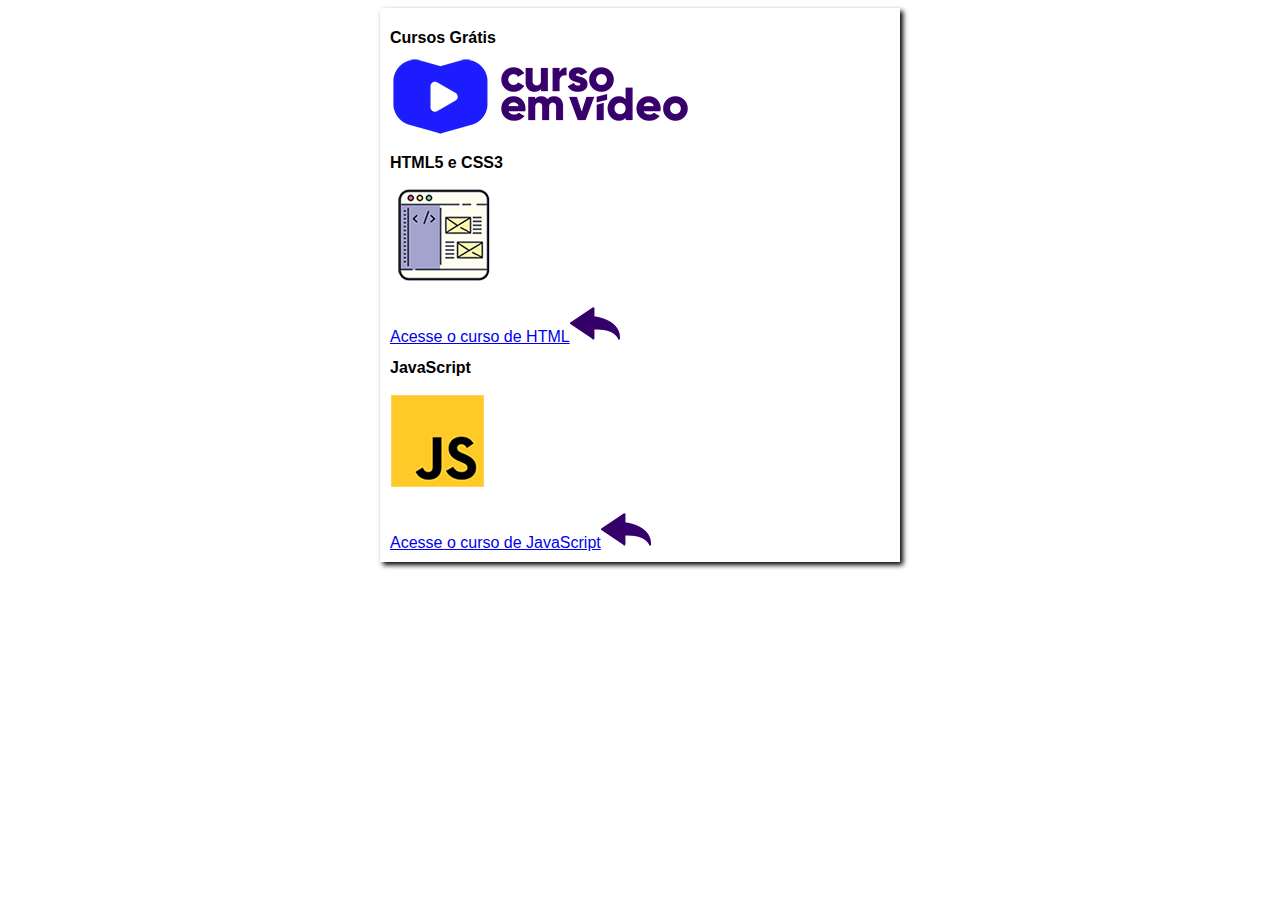
==== index.html @ 8904bcf9 "aling justify" ====
<!DOCTYPE html>
<html lang="pt-br">
<head>
    <meta charset="UTF-8">
    <meta name="viewport" content="width=device-width, initial-scale=1.0">
    <title>site test day one</title>
    <link rel="stylesheet" href="estilos/style.css">
</head>
<body>
    <main>
        <header>
            <h1>Cursos Grátis</h1>
            <img src="imagens/curso-em-video-cor.png" alt="Curso em vídeo">
        </header>
        <article>
            <h2>HTML5 e CSS3</h2>
            <img class="lado" src="imagens/curso-html-css.png" alt="HTML curso">
            <p><text-align: justify; text-align-last: center; ></text-align:></p>
            <a href="curso-html.html">Acesse o curso de HTML<img src="imagens/btn-back.png" alt="Voltar"></a>
        </article>
        <article>
            <h2>JavaScript</h2>
            <img class="lado" src="imagens/curso-javascript.png" alt="">
            <P><text-align: justify; text-align-last: center; ></P>
            <a href="curso-js.html">Acesse o curso de JavaScript<img src="imagens/btn-back.png" alt="Voltar"></a>

        </article>
    </main>
</body>
</html>
---- estilos/style.css ----
* {
    font-family: Arial, Helvetica, sans-serif;
    font-size: 16px;
}

body {
    background-color: rgb(255, 255, 255);

}

main {
    background-color: rgb(255, 255, 255);
    width: 500px;
    margin: auto;
    padding: 10px;
    box-shadow: 3px 3px 5px black;

}
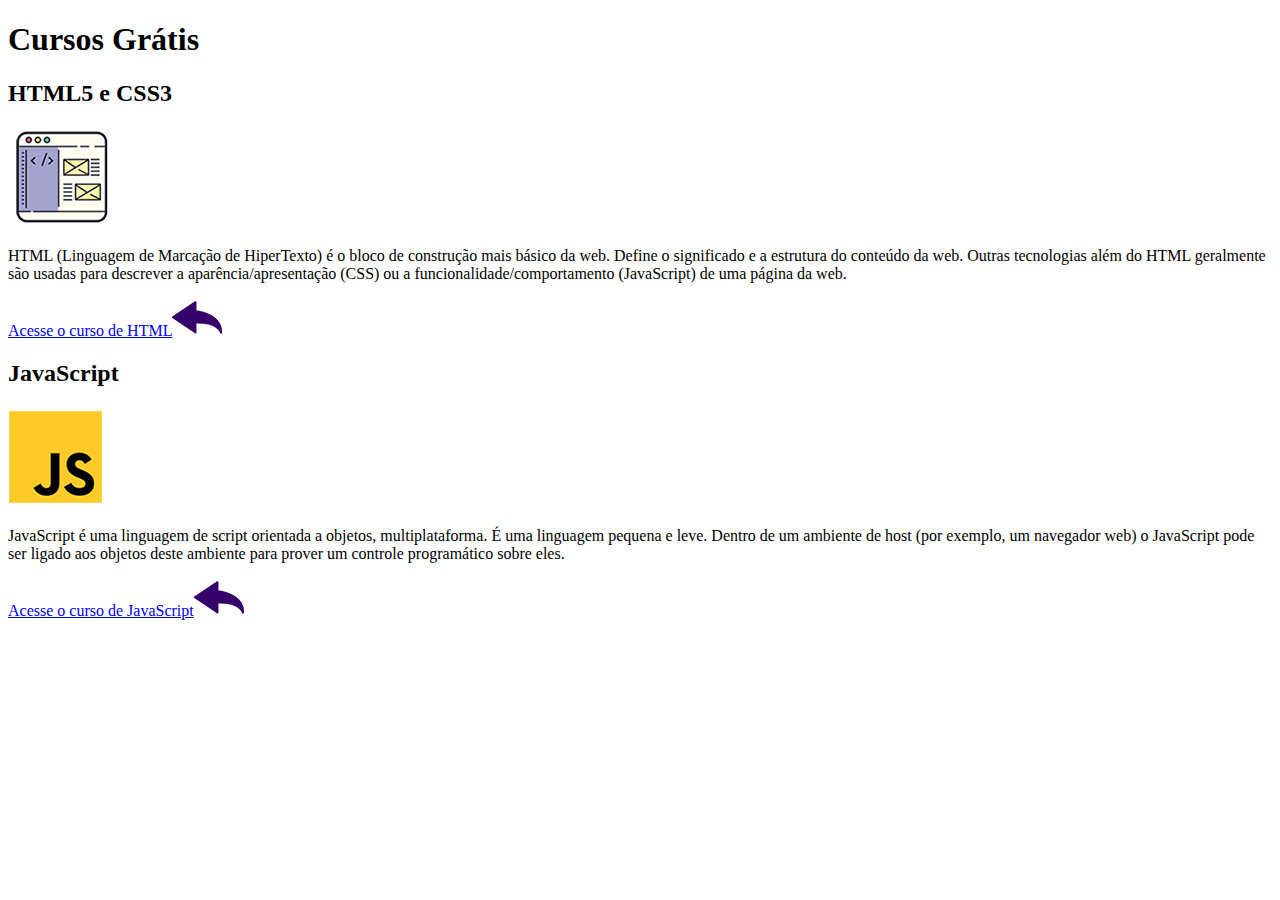
==== commit a5885d08: "Merge branch 'conteúdo'" ====
--- a/index.html
+++ b/index.html
@@ -3,25 +3,25 @@
 <head>
     <meta charset="UTF-8">
     <meta name="viewport" content="width=device-width, initial-scale=1.0">
-    <title>site test day one</title>
-    <link rel="stylesheet" href="estilos/style.css">
+    <title>Testando dia 1</title>
 </head>
 <body>
     <main>
         <header>
             <h1>Cursos Grátis</h1>
-            <img src="imagens/curso-em-video-cor.png" alt="Curso em vídeo">
         </header>
         <article>
             <h2>HTML5 e CSS3</h2>
             <img class="lado" src="imagens/curso-html-css.png" alt="HTML curso">
             <p><text-align: justify; text-align-last: center; ></text-align:></p>
+            <p>HTML (Linguagem de Marcação de HiperTexto) é o bloco de construção mais básico da web. Define o significado e a estrutura do conteúdo da web. Outras tecnologias além do HTML geralmente são usadas para descrever a aparência/apresentação (CSS) ou a funcionalidade/comportamento (JavaScript) de uma página da web.</p>
             <a href="curso-html.html">Acesse o curso de HTML<img src="imagens/btn-back.png" alt="Voltar"></a>
         </article>
         <article>
             <h2>JavaScript</h2>
             <img class="lado" src="imagens/curso-javascript.png" alt="">
             <P><text-align: justify; text-align-last: center; ></P>
+            <P>JavaScript é uma linguagem de script orientada a objetos, multiplataforma. É uma linguagem pequena e leve. Dentro de um ambiente de host (por exemplo, um navegador web) o JavaScript pode ser ligado aos objetos deste ambiente para prover um controle programático sobre eles.</P>
             <a href="curso-js.html">Acesse o curso de JavaScript<img src="imagens/btn-back.png" alt="Voltar"></a>
 
         </article>
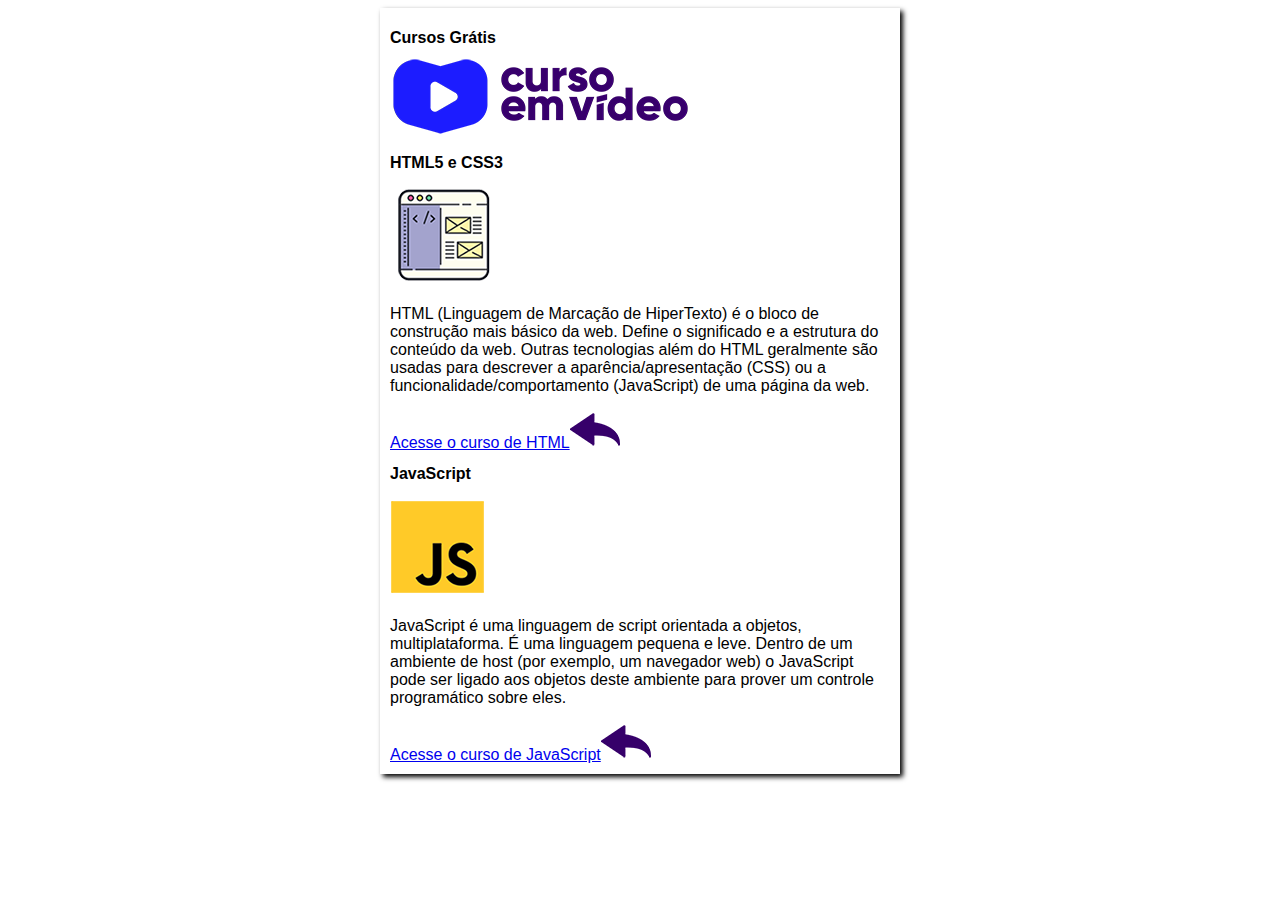
==== commit 51e180d2: "Revert "Merge branch 'conteúdo'"" ====
--- a/index.html
+++ b/index.html
@@ -3,12 +3,14 @@
 <head>
     <meta charset="UTF-8">
     <meta name="viewport" content="width=device-width, initial-scale=1.0">
-    <title>Testando dia 1</title>
+    <title>site test day one</title>
+    <link rel="stylesheet" href="estilos/style.css">
 </head>
 <body>
     <main>
         <header>
             <h1>Cursos Grátis</h1>
+            <img src="imagens/curso-em-video-cor.png" alt="Curso em vídeo">
         </header>
         <article>
             <h2>HTML5 e CSS3</h2>
--- a/estilos/style.css
+++ b/estilos/style.css
@@ -0,0 +1,18 @@
+* {
+    font-family: Arial, Helvetica, sans-serif;
+    font-size: 16px;
+}
+
+body {
+    background-color: rgb(255, 255, 255);
+
+}
+
+main {
+    background-color: rgb(255, 255, 255);
+    width: 500px;
+    margin: auto;
+    padding: 10px;
+    box-shadow: 3px 3px 5px black;
+
+}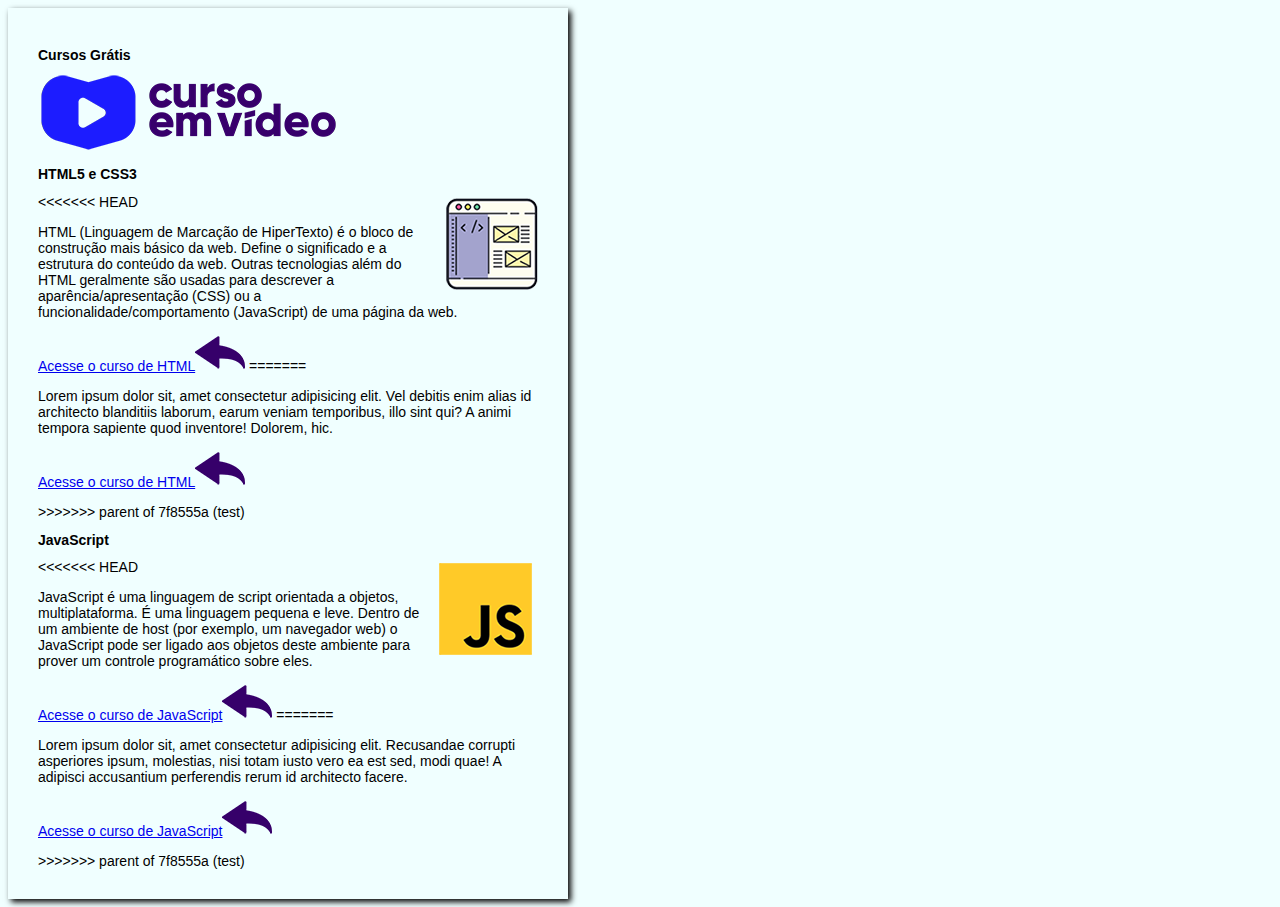
==== commit bcd822a5: "Update index.html" ====
--- a/index.html
+++ b/index.html
@@ -15,16 +15,26 @@
         <article>
             <h2>HTML5 e CSS3</h2>
             <img class="lado" src="imagens/curso-html-css.png" alt="HTML curso">
+<<<<<<< HEAD
             <p><text-align: justify; text-align-last: center; ></text-align:></p>
             <p>HTML (Linguagem de Marcação de HiperTexto) é o bloco de construção mais básico da web. Define o significado e a estrutura do conteúdo da web. Outras tecnologias além do HTML geralmente são usadas para descrever a aparência/apresentação (CSS) ou a funcionalidade/comportamento (JavaScript) de uma página da web.</p>
             <a href="curso-html.html">Acesse o curso de HTML<img src="imagens/btn-back.png" alt="Voltar"></a>
+=======
+            <p>Lorem ipsum dolor sit, amet consectetur adipisicing elit. Vel debitis enim alias id architecto blanditiis laborum, earum veniam temporibus, illo sint qui? A animi tempora sapiente quod inventore! Dolorem, hic.</p>
+            <p><a href="curso-html.html">Acesse o curso de HTML<img src="imagens/btn-back.png" alt="Voltar"></a></p>
+>>>>>>> parent of 7f8555a (test)
         </article>
         <article>
             <h2>JavaScript</h2>
             <img class="lado" src="imagens/curso-javascript.png" alt="">
+<<<<<<< HEAD
             <P><text-align: justify; text-align-last: center; ></P>
             <P>JavaScript é uma linguagem de script orientada a objetos, multiplataforma. É uma linguagem pequena e leve. Dentro de um ambiente de host (por exemplo, um navegador web) o JavaScript pode ser ligado aos objetos deste ambiente para prover um controle programático sobre eles.</P>
             <a href="curso-js.html">Acesse o curso de JavaScript<img src="imagens/btn-back.png" alt="Voltar"></a>
+=======
+            <P>Lorem ipsum dolor sit, amet consectetur adipisicing elit. Recusandae corrupti asperiores ipsum, molestias, nisi totam iusto vero ea est sed, modi quae! A adipisci accusantium perferendis rerum id architecto facere.</P>
+            <p><a href="curso-js.html">Acesse o curso de JavaScript<img src="imagens/btn-back.png" alt="Voltar"></a></p>
+>>>>>>> parent of 7f8555a (test)
 
         </article>
     </main>
--- a/estilos/style.css
+++ b/estilos/style.css
@@ -1,18 +1,37 @@
 * {
     font-family: Arial, Helvetica, sans-serif;
-    font-size: 16px;
+    font-size: 14px;
 }
 
 body {
-    background-color: rgb(255, 255, 255);
+    background-color: azure;
 
 }
-
+img.lado {
+    float: right
+}
 main {
+<<<<<<< HEAD
+<<<<<<< HEAD
+<<<<<<< HEAD
+<<<<<<< HEAD
+<<<<<<< HEAD
     background-color: rgb(255, 255, 255);
+    width: 450px;
+=======
+=======
+>>>>>>> parent of 949b059 (atualização palheta de cor do site)
+=======
+>>>>>>> parent of 949b059 (atualização palheta de cor do site)
+=======
+>>>>>>> parent of 949b059 (atualização palheta de cor do site)
+=======
+>>>>>>> parent of 949b059 (atualização palheta de cor do site)
+    background-color: aquamarine;
     width: 500px;
+>>>>>>> parent of 949b059 (atualização palheta de cor do site)
     margin: auto;
-    padding: 10px;
-    box-shadow: 3px 3px 5px black;
+    padding: 30px;
+    box-shadow: 3px 3px 6px black;
 
 }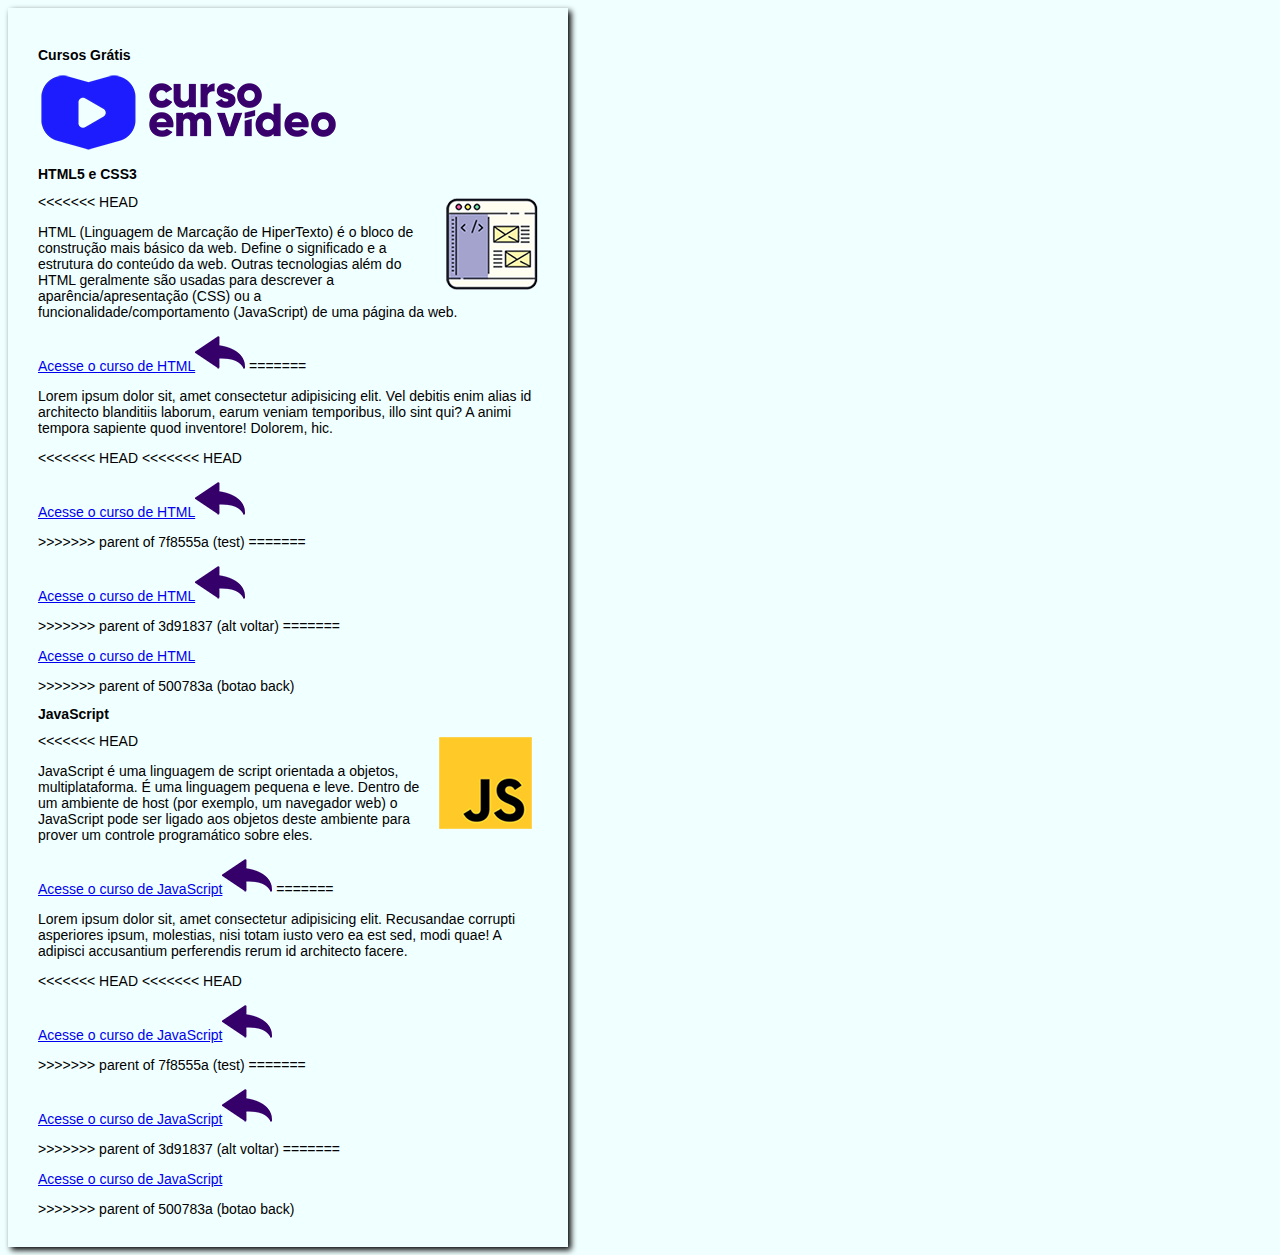
==== commit 8dfa14a4: "Update index.html" ====
--- a/index.html
+++ b/index.html
@@ -21,8 +21,16 @@
             <a href="curso-html.html">Acesse o curso de HTML<img src="imagens/btn-back.png" alt="Voltar"></a>
 =======
             <p>Lorem ipsum dolor sit, amet consectetur adipisicing elit. Vel debitis enim alias id architecto blanditiis laborum, earum veniam temporibus, illo sint qui? A animi tempora sapiente quod inventore! Dolorem, hic.</p>
+<<<<<<< HEAD
+<<<<<<< HEAD
             <p><a href="curso-html.html">Acesse o curso de HTML<img src="imagens/btn-back.png" alt="Voltar"></a></p>
 >>>>>>> parent of 7f8555a (test)
+=======
+            <p><a href="curso-html.html">Acesse o curso de HTML<img src="imagens/btn-back.png"></a></p>
+>>>>>>> parent of 3d91837 (alt voltar)
+=======
+            <p><a href="curso-html.html">Acesse o curso de HTML</a></p>
+>>>>>>> parent of 500783a (botao back)
         </article>
         <article>
             <h2>JavaScript</h2>
@@ -33,9 +41,17 @@
             <a href="curso-js.html">Acesse o curso de JavaScript<img src="imagens/btn-back.png" alt="Voltar"></a>
 =======
             <P>Lorem ipsum dolor sit, amet consectetur adipisicing elit. Recusandae corrupti asperiores ipsum, molestias, nisi totam iusto vero ea est sed, modi quae! A adipisci accusantium perferendis rerum id architecto facere.</P>
+<<<<<<< HEAD
+<<<<<<< HEAD
             <p><a href="curso-js.html">Acesse o curso de JavaScript<img src="imagens/btn-back.png" alt="Voltar"></a></p>
 >>>>>>> parent of 7f8555a (test)
+=======
+            <p><a href="curso-js.html">Acesse o curso de JavaScript<img src="imagens/btn-back.png"></a></p>
+>>>>>>> parent of 3d91837 (alt voltar)
 
+=======
+            <p><a href="curso-js.html">Acesse o curso de JavaScript</a></p>
+>>>>>>> parent of 500783a (botao back)
         </article>
     </main>
 </body>
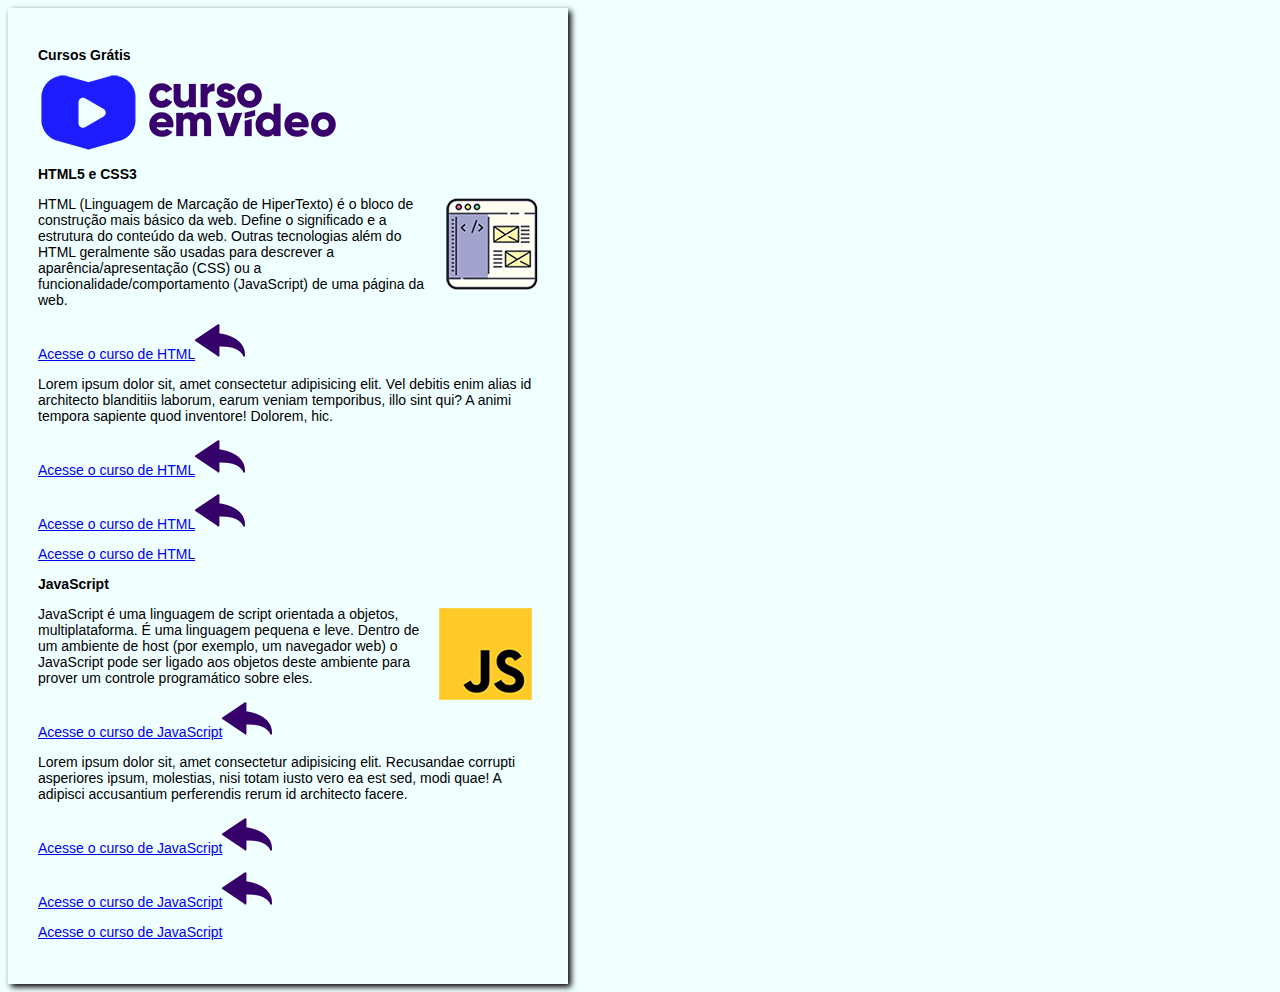
==== commit c5148268: "correção de caca" ====
--- a/index.html
+++ b/index.html
@@ -15,43 +15,26 @@
         <article>
             <h2>HTML5 e CSS3</h2>
             <img class="lado" src="imagens/curso-html-css.png" alt="HTML curso">
-<<<<<<< HEAD
+
             <p><text-align: justify; text-align-last: center; ></text-align:></p>
             <p>HTML (Linguagem de Marcação de HiperTexto) é o bloco de construção mais básico da web. Define o significado e a estrutura do conteúdo da web. Outras tecnologias além do HTML geralmente são usadas para descrever a aparência/apresentação (CSS) ou a funcionalidade/comportamento (JavaScript) de uma página da web.</p>
             <a href="curso-html.html">Acesse o curso de HTML<img src="imagens/btn-back.png" alt="Voltar"></a>
-=======
             <p>Lorem ipsum dolor sit, amet consectetur adipisicing elit. Vel debitis enim alias id architecto blanditiis laborum, earum veniam temporibus, illo sint qui? A animi tempora sapiente quod inventore! Dolorem, hic.</p>
-<<<<<<< HEAD
-<<<<<<< HEAD
             <p><a href="curso-html.html">Acesse o curso de HTML<img src="imagens/btn-back.png" alt="Voltar"></a></p>
->>>>>>> parent of 7f8555a (test)
-=======
+
             <p><a href="curso-html.html">Acesse o curso de HTML<img src="imagens/btn-back.png"></a></p>
->>>>>>> parent of 3d91837 (alt voltar)
-=======
             <p><a href="curso-html.html">Acesse o curso de HTML</a></p>
->>>>>>> parent of 500783a (botao back)
         </article>
         <article>
             <h2>JavaScript</h2>
             <img class="lado" src="imagens/curso-javascript.png" alt="">
-<<<<<<< HEAD
             <P><text-align: justify; text-align-last: center; ></P>
             <P>JavaScript é uma linguagem de script orientada a objetos, multiplataforma. É uma linguagem pequena e leve. Dentro de um ambiente de host (por exemplo, um navegador web) o JavaScript pode ser ligado aos objetos deste ambiente para prover um controle programático sobre eles.</P>
             <a href="curso-js.html">Acesse o curso de JavaScript<img src="imagens/btn-back.png" alt="Voltar"></a>
-=======
             <P>Lorem ipsum dolor sit, amet consectetur adipisicing elit. Recusandae corrupti asperiores ipsum, molestias, nisi totam iusto vero ea est sed, modi quae! A adipisci accusantium perferendis rerum id architecto facere.</P>
-<<<<<<< HEAD
-<<<<<<< HEAD
             <p><a href="curso-js.html">Acesse o curso de JavaScript<img src="imagens/btn-back.png" alt="Voltar"></a></p>
->>>>>>> parent of 7f8555a (test)
-=======
             <p><a href="curso-js.html">Acesse o curso de JavaScript<img src="imagens/btn-back.png"></a></p>
->>>>>>> parent of 3d91837 (alt voltar)
-
-=======
             <p><a href="curso-js.html">Acesse o curso de JavaScript</a></p>
->>>>>>> parent of 500783a (botao back)
         </article>
     </main>
 </body>
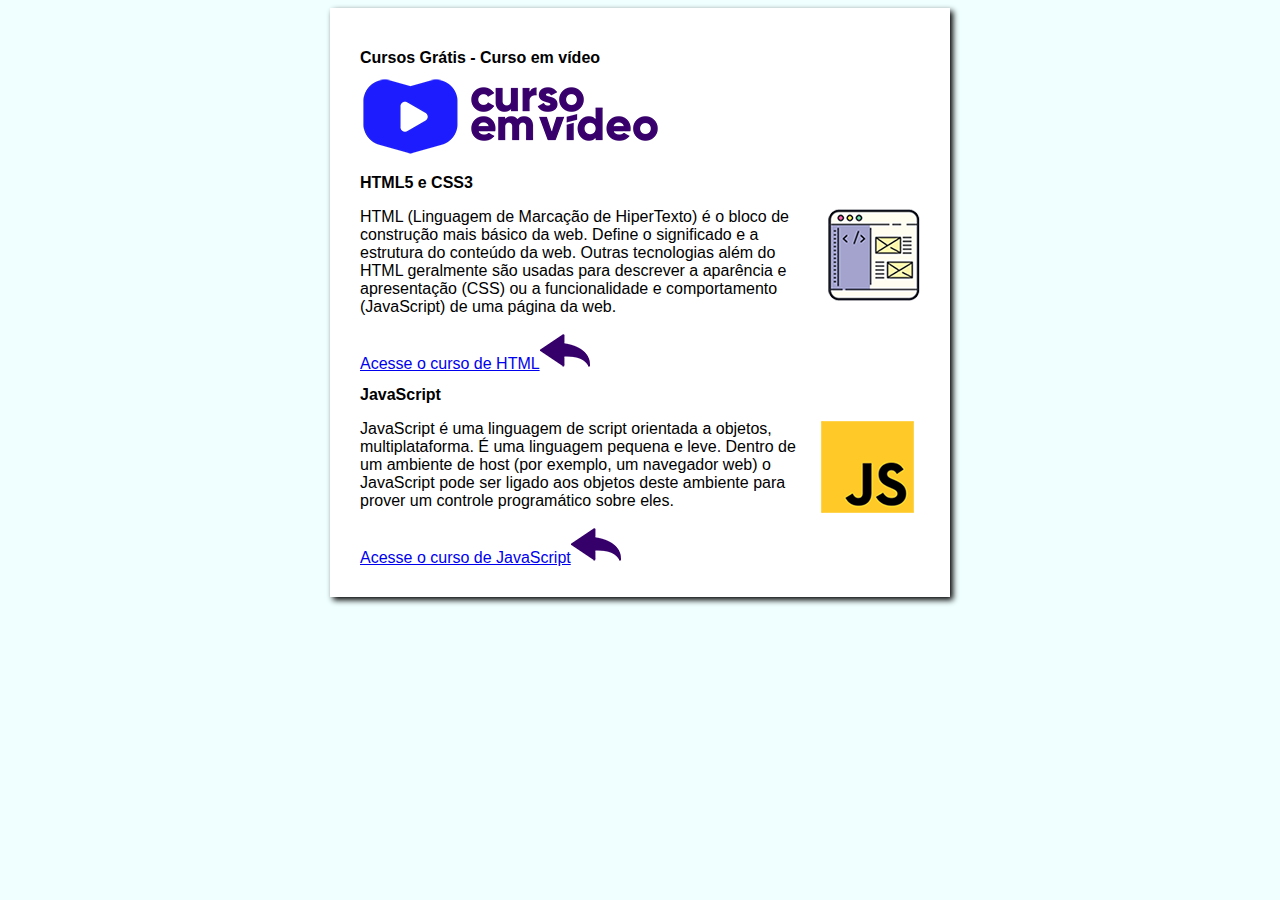
==== commit e442d002: "curso gratis" ====
--- a/index.html
+++ b/index.html
@@ -9,7 +9,7 @@
 <body>
     <main>
         <header>
-            <h1>Cursos Grátis</h1>
+            <h1>Cursos Grátis - Curso em vídeo </h1>
             <img src="imagens/curso-em-video-cor.png" alt="Curso em vídeo">
         </header>
         <article>
@@ -17,13 +17,9 @@
             <img class="lado" src="imagens/curso-html-css.png" alt="HTML curso">
 
             <p><text-align: justify; text-align-last: center; ></text-align:></p>
-            <p>HTML (Linguagem de Marcação de HiperTexto) é o bloco de construção mais básico da web. Define o significado e a estrutura do conteúdo da web. Outras tecnologias além do HTML geralmente são usadas para descrever a aparência/apresentação (CSS) ou a funcionalidade/comportamento (JavaScript) de uma página da web.</p>
+            <p>HTML (Linguagem de Marcação de HiperTexto) é o bloco de construção mais básico da web. Define o significado e a estrutura do conteúdo da web. Outras tecnologias além do HTML geralmente são usadas para descrever a aparência e apresentação (CSS) ou a funcionalidade e comportamento (JavaScript) de uma página da web.</p>
             <a href="curso-html.html">Acesse o curso de HTML<img src="imagens/btn-back.png" alt="Voltar"></a>
-            <p>Lorem ipsum dolor sit, amet consectetur adipisicing elit. Vel debitis enim alias id architecto blanditiis laborum, earum veniam temporibus, illo sint qui? A animi tempora sapiente quod inventore! Dolorem, hic.</p>
-            <p><a href="curso-html.html">Acesse o curso de HTML<img src="imagens/btn-back.png" alt="Voltar"></a></p>
-
-            <p><a href="curso-html.html">Acesse o curso de HTML<img src="imagens/btn-back.png"></a></p>
-            <p><a href="curso-html.html">Acesse o curso de HTML</a></p>
+            
         </article>
         <article>
             <h2>JavaScript</h2>
@@ -31,10 +27,7 @@
             <P><text-align: justify; text-align-last: center; ></P>
             <P>JavaScript é uma linguagem de script orientada a objetos, multiplataforma. É uma linguagem pequena e leve. Dentro de um ambiente de host (por exemplo, um navegador web) o JavaScript pode ser ligado aos objetos deste ambiente para prover um controle programático sobre eles.</P>
             <a href="curso-js.html">Acesse o curso de JavaScript<img src="imagens/btn-back.png" alt="Voltar"></a>
-            <P>Lorem ipsum dolor sit, amet consectetur adipisicing elit. Recusandae corrupti asperiores ipsum, molestias, nisi totam iusto vero ea est sed, modi quae! A adipisci accusantium perferendis rerum id architecto facere.</P>
-            <p><a href="curso-js.html">Acesse o curso de JavaScript<img src="imagens/btn-back.png" alt="Voltar"></a></p>
-            <p><a href="curso-js.html">Acesse o curso de JavaScript<img src="imagens/btn-back.png"></a></p>
-            <p><a href="curso-js.html">Acesse o curso de JavaScript</a></p>
+            
         </article>
     </main>
 </body>
--- a/estilos/style.css
+++ b/estilos/style.css
@@ -1,6 +1,6 @@
 * {
     font-family: Arial, Helvetica, sans-serif;
-    font-size: 14px;
+    font-size: 16px;
 }
 
 body {
@@ -11,25 +11,8 @@
     float: right
 }
 main {
-<<<<<<< HEAD
-<<<<<<< HEAD
-<<<<<<< HEAD
-<<<<<<< HEAD
-<<<<<<< HEAD
     background-color: rgb(255, 255, 255);
-    width: 450px;
-=======
-=======
->>>>>>> parent of 949b059 (atualização palheta de cor do site)
-=======
->>>>>>> parent of 949b059 (atualização palheta de cor do site)
-=======
->>>>>>> parent of 949b059 (atualização palheta de cor do site)
-=======
->>>>>>> parent of 949b059 (atualização palheta de cor do site)
-    background-color: aquamarine;
-    width: 500px;
->>>>>>> parent of 949b059 (atualização palheta de cor do site)
+    width: 560px;
     margin: auto;
     padding: 30px;
     box-shadow: 3px 3px 6px black;
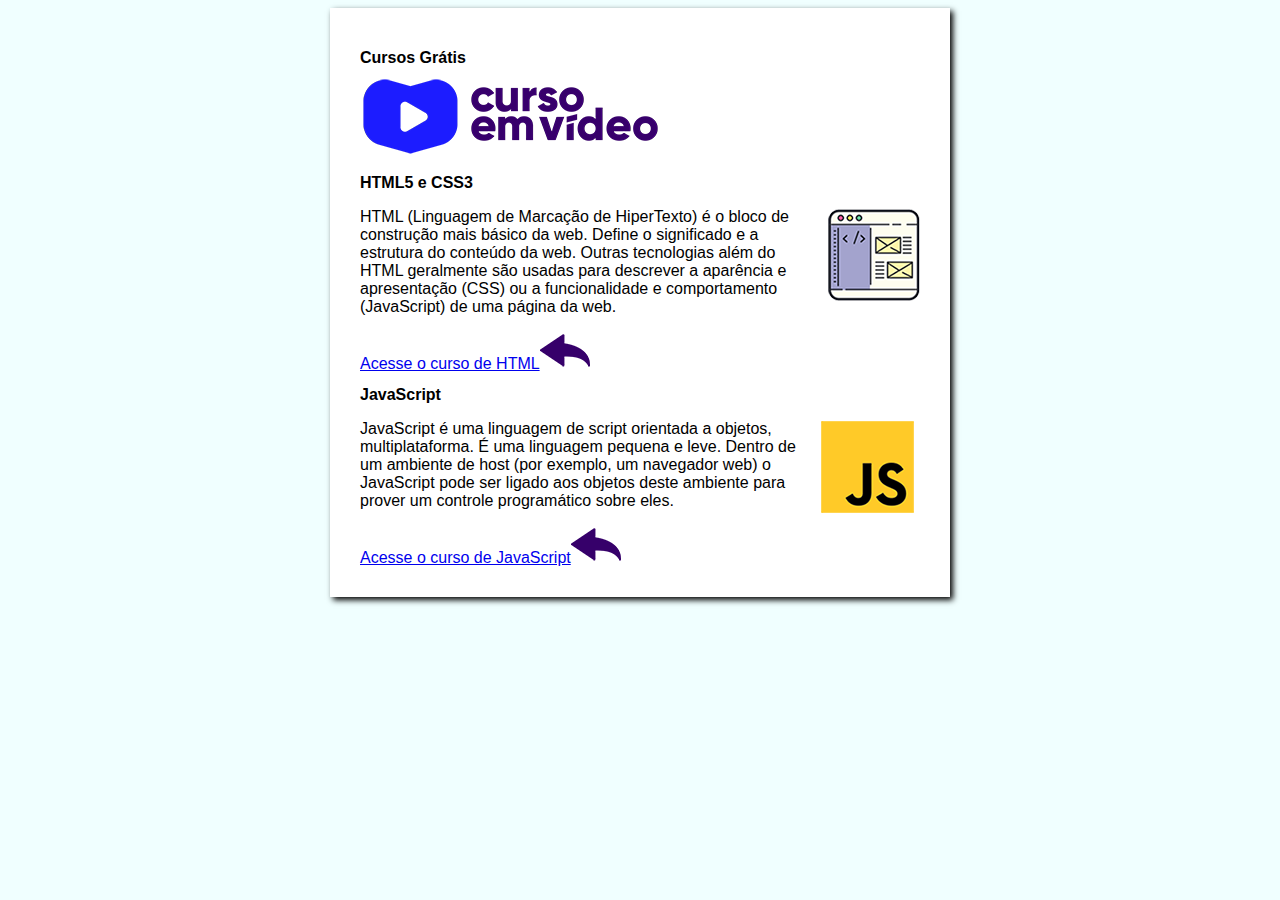
==== commit 3a397bf0: "win10" ====
--- a/index.html
+++ b/index.html
@@ -9,7 +9,7 @@
 <body>
     <main>
         <header>
-            <h1>Cursos Grátis - Curso em vídeo </h1>
+            <h1>Cursos Grátis</h1>
             <img src="imagens/curso-em-video-cor.png" alt="Curso em vídeo">
         </header>
         <article>
